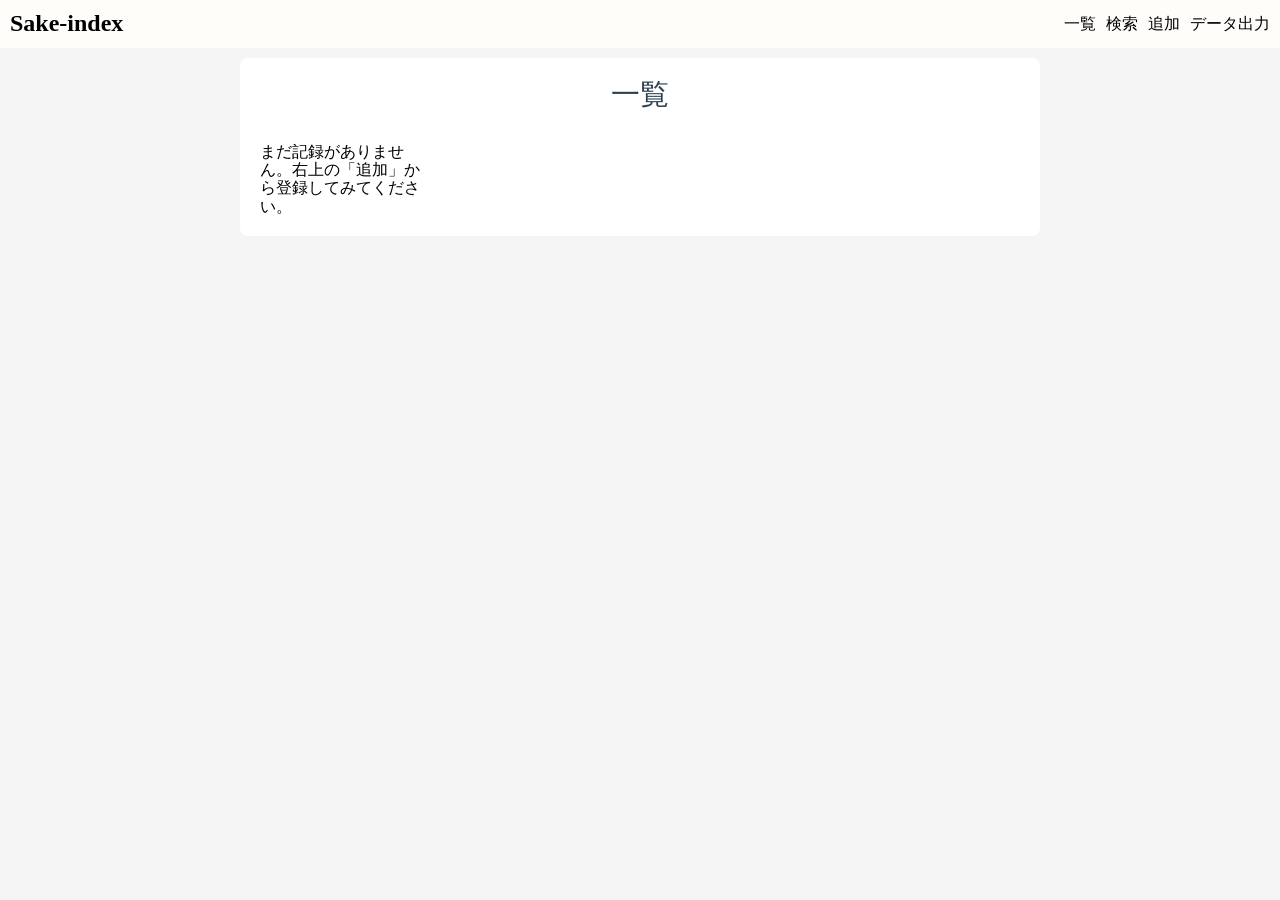
==== index.html @ 3b9b0f40 "Prepare first public test release" ====
<!DOCTYPE html>
<html lang="ja">
    <head>
        <meta charset="UTF-8">
        <meta name="viewport" content="width=device-width, initial-scale=1.0">
        <title>sake-index</title>

        <link rel="stylesheet" href="css/index.css">
    </head>
    <body>
        <nav>
            <h1><a href="index.html" class="logo">Sake-index</a></h1>
            <ul class="menu">
                <li><a href="index.html">一覧</a></li>
                <li><a href="search.html">検索</a></li>
                <li><a href="register.html">追加</a></li>
                <li><a href="export.html">データ出力</a></li>
            </ul>
        </nav>
        <main>
            <div class="container">
                <h1>一覧</h1>
                <div class="card-list">
                    <!--ここにindex.jsで生成したhtmlが入る-->
                </div>
            </div>
        </main>
        <script type="module" src="js/index.js"></script>
    </body>
</html>
---- css/index.css ----
/*ブラウザの標準CSSを打ち消すファイルを読み込む*/
@import url('master.css');

/*独自のCSSを記述*/
.card-list{
    display: grid;
    grid-template-columns: repeat(4, 1fr);
    gap: 20px;
}

@media (max-width: 1200px){
    .card-list{
        display: grid;
        grid-template-columns: repeat(3, 1fr);
        gap: 20px;
    }
}

@media (max-width: 768px){
    .card-list{
        display: grid;
        grid-template-columns: 1fr;
        gap: 20px;
    }

    nav{
        padding: 20px;
    }
}

.card-thumbnail{
    width: 100%;
    height: 0;
    padding-bottom: 56.25%;
    background-color: #ddd;
    border-radius: 12px;
    margin-bottom: 12px;
}
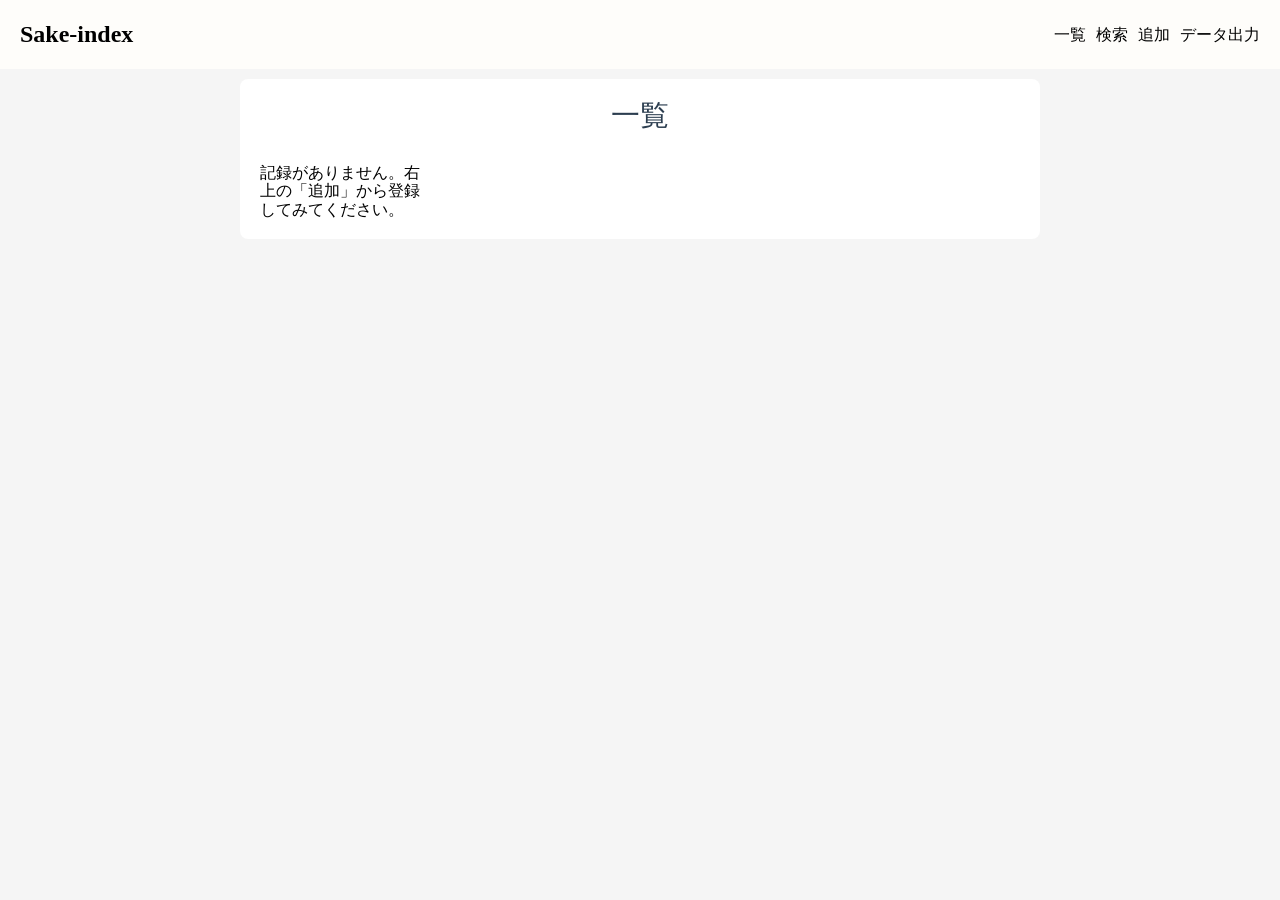
==== commit 0ed74a7e: "検索後は条件がクリアされるまでURLに検索条件を残し絞り込みを続けるよう変更、絞り込み解除ボタンを追加" ====
--- a/index.html
+++ b/index.html
@@ -20,6 +20,7 @@
         <main>
             <div class="container">
                 <h1>一覧</h1>
+                <button type="button" id="clearFilterBtn" class="clear-filter" hidden>絞り込みを解除</button>
                 <div class="card-list">
                     <!--ここにindex.jsで生成したhtmlが入る-->
                 </div>
--- a/css/index.css
+++ b/css/index.css
@@ -12,7 +12,7 @@
     .card-list{
         display: grid;
         grid-template-columns: repeat(3, 1fr);
-        gap: 20px;
+        gap: 0;
     }
 }
 
@@ -20,12 +20,18 @@
     .card-list{
         display: grid;
         grid-template-columns: 1fr;
-        gap: 20px;
+        gap: 0;
     }
 
-    nav{
-        padding: 20px;
+    .card{
+        border-bottom: 1px solid #ccc;
+        padding-top: 1em;
+        padding-bottom: 1em;
     }
+}
+
+.card-rating{
+    color: #ec9a3c;
 }
 
 .card-thumbnail{
@@ -35,4 +41,12 @@
     background-color: #ddd;
     border-radius: 12px;
     margin-bottom: 12px;
+}
+
+.clear-filter {
+    display: block;
+    margin-left: auto;
+}
+.clear-filter[hidden] {  /*hiddenがTRUEのとき*/
+    display: none;
 }
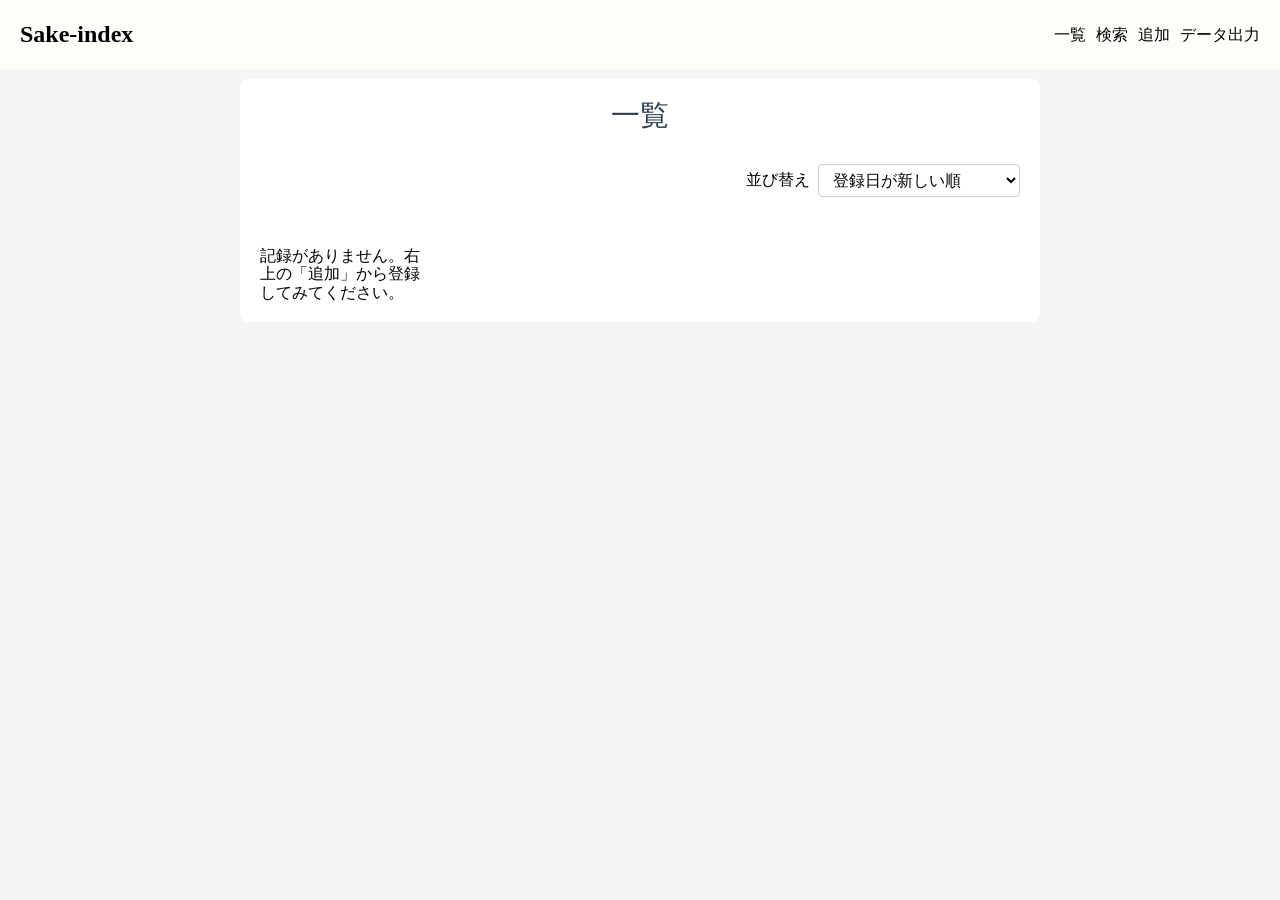
==== commit 7414488d: "index.htmlでのデータ並び替え処理を追加" ====
--- a/index.html
+++ b/index.html
@@ -12,7 +12,7 @@
             <h1><a href="index.html" class="logo">Sake-index</a></h1>
             <ul class="menu">
                 <li><a href="index.html">一覧</a></li>
-                <li><a href="search.html">検索</a></li>
+                <li><a href="search.html" id="searchMenuBtn">検索</a></li>
                 <li><a href="register.html">追加</a></li>
                 <li><a href="export.html">データ出力</a></li>
             </ul>
@@ -20,7 +20,20 @@
         <main>
             <div class="container">
                 <h1>一覧</h1>
-                <button type="button" id="clearFilterBtn" class="clear-filter" hidden>絞り込みを解除</button>
+                <div class="button-group">
+                    <div class="sort-select">
+                        <label for="sortOrder">並び替え</label>
+                        <select id="sortOrder" name="sortOrder">
+                            <option value="createdAt-desc" selected>登録日が新しい順</option>
+                            <option value="createdAt-asc">登録日が古い順</option>
+                            <option value="name-asc">酒名昇順</option>
+                            <option value="name-desc">酒名降順</option>
+                            <option value="rating-desc">お気に入り度が高い順</option>
+                            <option value="rating-asc">お気に入り度が低い順</option>
+                        </select>                        
+                    </div>
+                    <button type="button" id="clearFilterBtn" class="clear-filter" hidden>絞り込みを解除</button>
+                </div>
                 <div class="card-list">
                     <!--ここにindex.jsで生成したhtmlが入る-->
                 </div>
--- a/css/index.css
+++ b/css/index.css
@@ -43,10 +43,30 @@
     margin-bottom: 12px;
 }
 
+.button-group {
+    display: block;
+    margin-bottom: 50px;
+    justify-content: end;
+}
+
 .clear-filter {
     display: block;
     margin-left: auto;
 }
 .clear-filter[hidden] {  /*hiddenがTRUEのとき*/
     display: none;
+}
+
+.sort-select {
+    display: flex;
+    align-items: center;
+    justify-content: end;
+    gap: 8px;
+}
+
+.sort-select select {
+    padding: 6px 10px;
+    border: 1px solid #ccc;
+    border-radius: 4px;
+    background-color: #fff;
 }
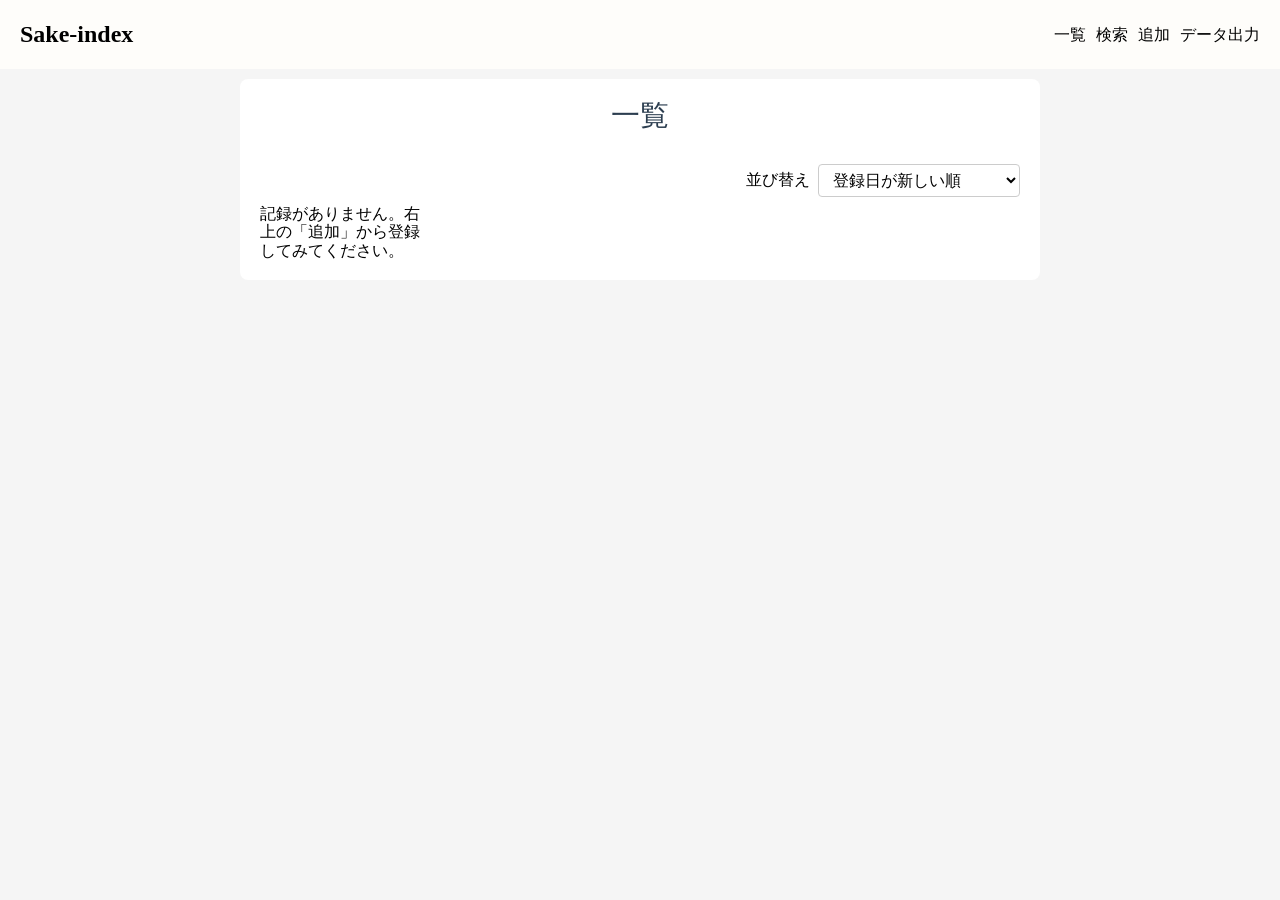
==== commit 7247d4ad: "URLのパラメータに検索条件があるときは全画面にそれを引き継ぐよう修正。" ====
--- a/index.html
+++ b/index.html
@@ -11,10 +11,10 @@
         <nav>
             <h1><a href="index.html" class="logo">Sake-index</a></h1>
             <ul class="menu">
-                <li><a href="index.html">一覧</a></li>
-                <li><a href="search.html" id="searchMenuBtn">検索</a></li>
-                <li><a href="register.html">追加</a></li>
-                <li><a href="export.html">データ出力</a></li>
+                <li><a id="indexMenuBtn">一覧</a></li>
+                <li><a id="searchMenuBtn">検索</a></li>
+                <li><a id="registerMenuBtn">追加</a></li>
+                <li><a id="exportMenuBtn">データ出力</a></li>
             </ul>
         </nav>
         <main>
--- a/css/index.css
+++ b/css/index.css
@@ -45,7 +45,7 @@
 
 .button-group {
     display: block;
-    margin-bottom: 50px;
+    margin-bottom: 0.5rem;
     justify-content: end;
 }
 
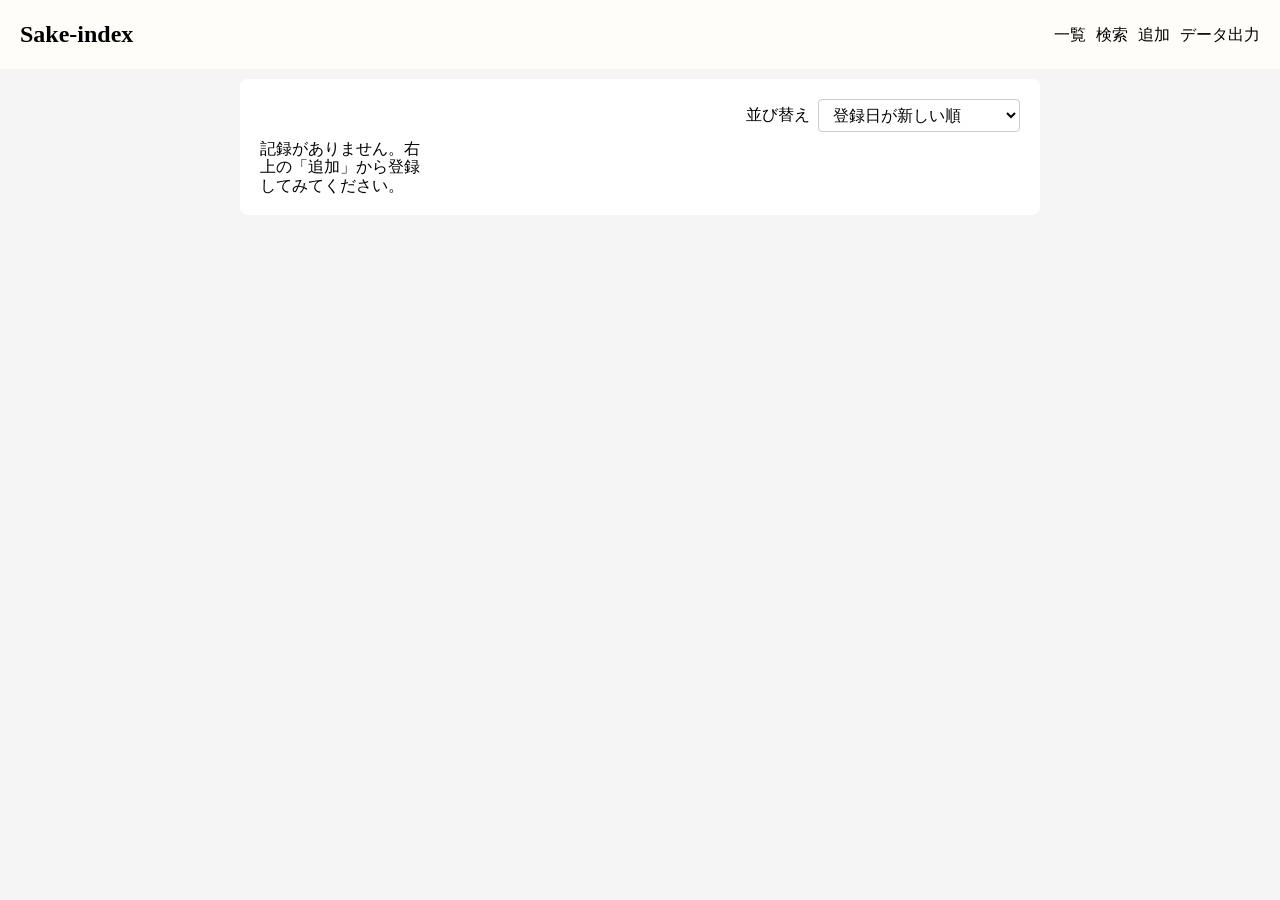
==== commit 4ddb21a5: "一覧画面のタイトルを非表示に変更、件数表示を追加" ====
--- a/index.html
+++ b/index.html
@@ -19,7 +19,7 @@
         </nav>
         <main>
             <div class="container">
-                <h1>一覧</h1>
+                <!-- <h1>一覧</h1> -->
                 <div class="button-group">
                     <div class="sort-select">
                         <label for="sortOrder">並び替え</label>
@@ -32,7 +32,10 @@
                             <option value="rating-asc">お気に入り度が低い順</option>
                         </select>                        
                     </div>
-                    <button type="button" id="clearFilterBtn" class="clear-filter" hidden>絞り込みを解除</button>
+                    <div class="list-header">
+                        <button type="button" id="clearFilterBtn" class="clear-filter" hidden>絞り込みを解除</button>
+                        <p id="resultCount" class="result-count"></p>
+                    </div>
                 </div>
                 <div class="card-list">
                     <!--ここにindex.jsで生成したhtmlが入る-->
--- a/css/index.css
+++ b/css/index.css
@@ -2,6 +2,21 @@
 @import url('master.css');
 
 /*独自のCSSを記述*/
+.list-header {
+    display: flex;
+    flex-direction: column;
+    align-items: flex-end;
+    margin-left: auto;
+    gap: 8px;
+}
+
+.result-count {
+    margin-top: 0;
+    font-size: 14px;
+    color: #555;
+    text-align: right;
+}
+
 .card-list{
     display: grid;
     grid-template-columns: repeat(4, 1fr);
@@ -51,8 +66,8 @@
 
 .clear-filter {
     display: block;
-    margin-left: auto;
 }
+
 .clear-filter[hidden] {  /*hiddenがTRUEのとき*/
     display: none;
 }
@@ -69,4 +84,23 @@
     border: 1px solid #ccc;
     border-radius: 4px;
     background-color: #fff;
+}
+
+/* 画像のプレビューに対するスタイル */
+.card-image-wrap {
+    width: 100%;
+    max-width: 80px;
+    aspect-ratio: 1 / 1;
+    margin-top: 8px;
+    border-radius: 12px;
+    overflow: hidden;
+    background: #f3f3f3;
+}
+
+.card-image-preview {
+    width: 100%;
+    height: 100%;
+    object-fit: cover;
+    display: block;
+    cursor: pointer;
 }
